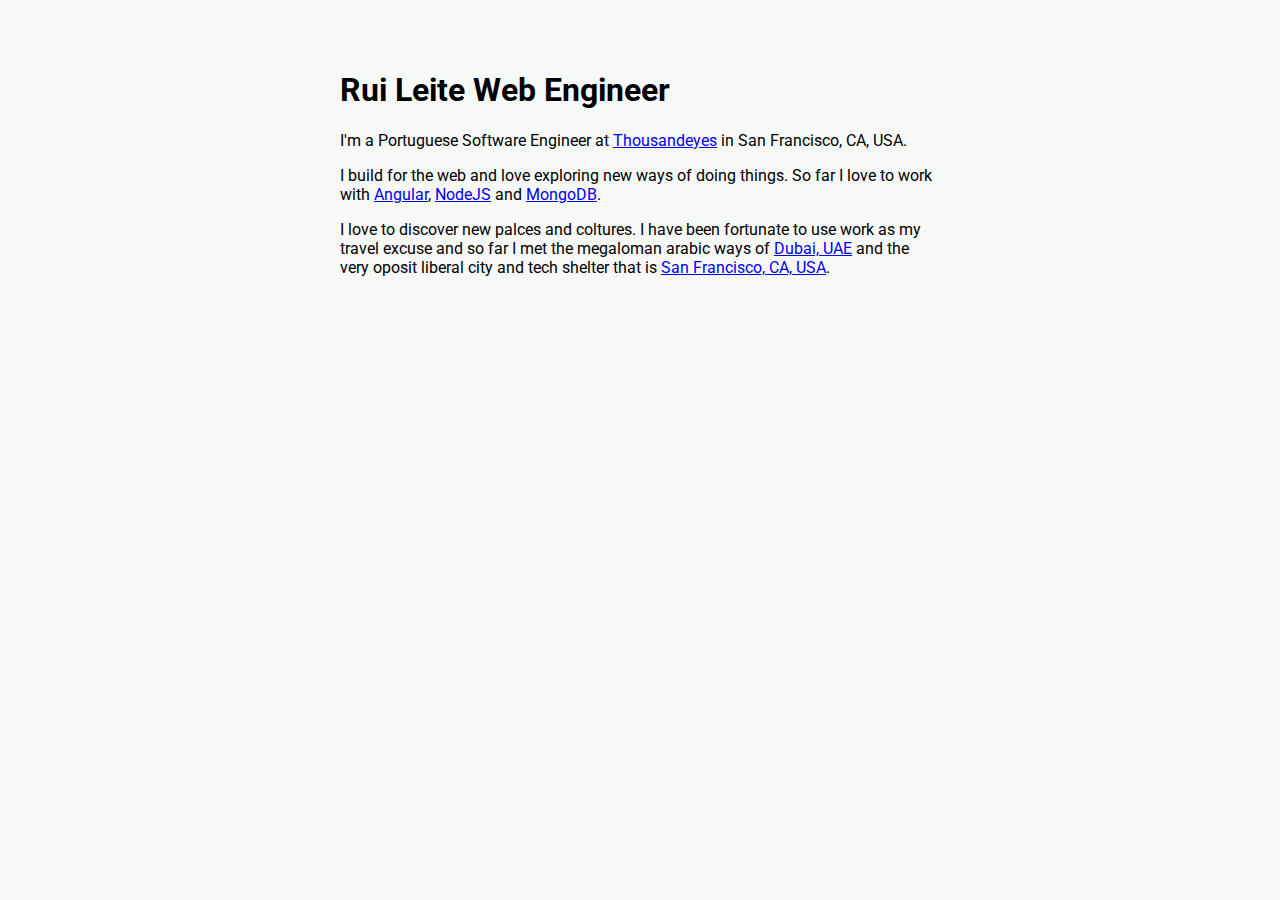
==== site/index.html @ 4503ae53 "add basic style" ====
<!DOCTYPE html>
<html>
<head>
  <meta http-equiv="Content-Type" content="text/html; charset=UTF-8" />
  <title>Rui Leite</title>
  <link rel="stylesheet" type="text/css" href="main.css">
  <link href="https://fonts.googleapis.com/css?family=Roboto" rel="stylesheet" type="text/css">
</head>
<body>
  <div class="container">
    <header>
      <h1>Rui Leite Web Engineer</h1>
    </header>
    <main>
      <section>
        <p>
          I'm a Portuguese Software Engineer at <a href="https://www.thousandeyes.com/">Thousandeyes</a> in <span>San Francisco, CA, USA</span>.
        </p>
        <p>
          I build for the web and love exploring new ways of doing things. So far I love to work with <a href="https://angular.io/">Angular</a>, <a href="https://nodejs.org/">NodeJS</a> and <a href="https://mongodb.org/">MongoDB</a>.
        </p>
        <p>
          I love to discover new palces and coltures. I have been fortunate to use work as my travel excuse and so far I met the megaloman arabic ways of <a href="https://wikipedia.org/wiki/Dubai">Dubai, UAE</a> and the very oposit liberal city and tech shelter that is <a href="https://wikipedia.org/wiki/San_Francisco">San Francisco, CA, USA</a>.
        </p>
      </section>
    </main>
    <footer>
      
    </footer>
  </div>
</body>
</html>
---- site/main.css ----
html,
body {
    padding: 0;
    margin: 0;
}
body {
    font-family: Roboto, serif;
    background-color: #f7f9f9;
}

.container {
    padding: 20px;
    margin: 30px auto;
    max-width: 600px;
}
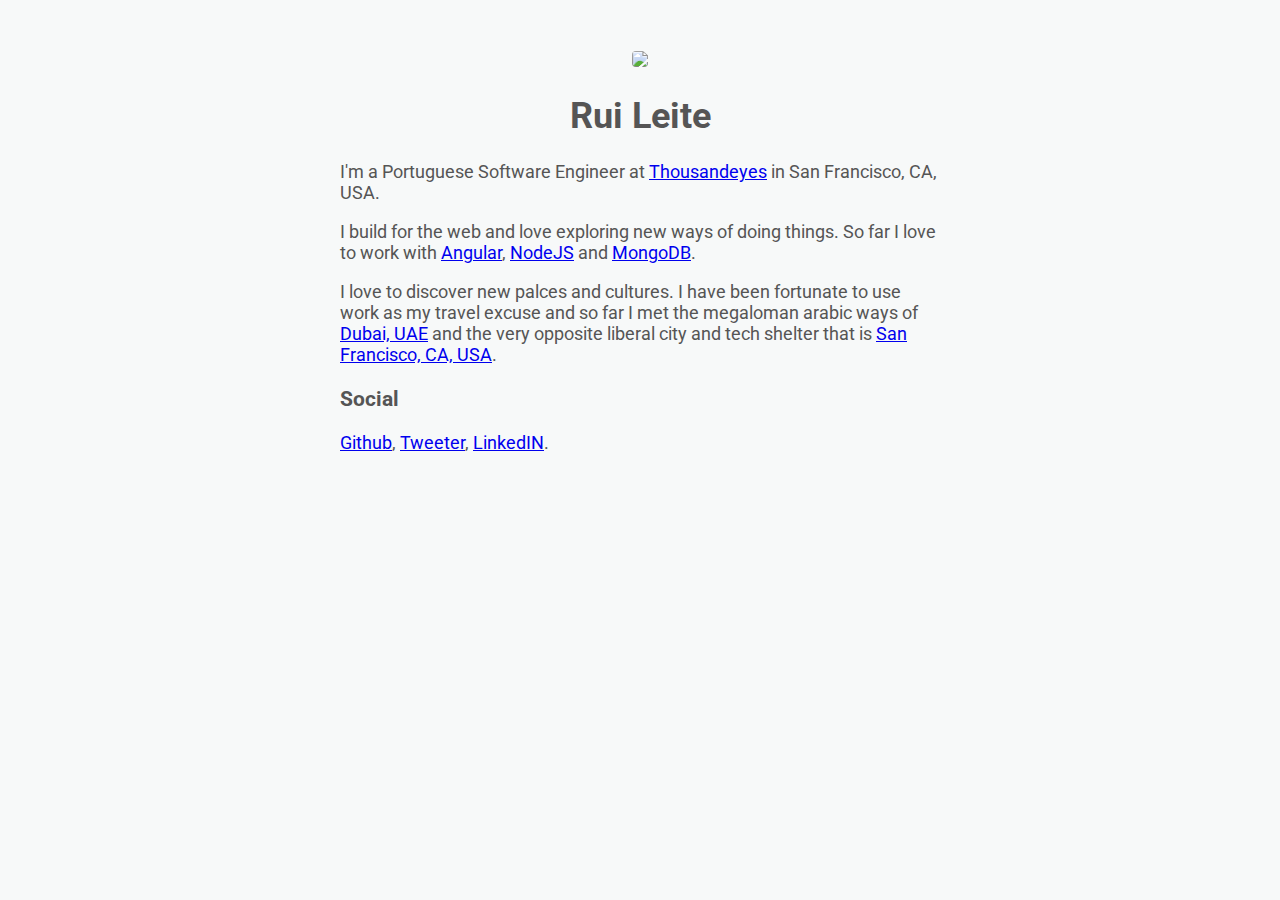
==== commit d4f8e305: "add profile photo" ====
--- a/site/index.html
+++ b/site/index.html
@@ -8,8 +8,9 @@
 </head>
 <body>
   <div class="container">
-    <header>
-      <h1>Rui Leite Web Engineer</h1>
+    <header class="header">
+      <img class="profile-image" src="https://s.gravatar.com/avatar/39d18d9da2544e46b85f383a40108b25?s=180" />
+      <h1>Rui Leite</h1>
     </header>
     <main>
       <section>
@@ -20,13 +21,18 @@
           I build for the web and love exploring new ways of doing things. So far I love to work with <a href="https://angular.io/">Angular</a>, <a href="https://nodejs.org/">NodeJS</a> and <a href="https://mongodb.org/">MongoDB</a>.
         </p>
         <p>
-          I love to discover new palces and coltures. I have been fortunate to use work as my travel excuse and so far I met the megaloman arabic ways of <a href="https://wikipedia.org/wiki/Dubai">Dubai, UAE</a> and the very oposit liberal city and tech shelter that is <a href="https://wikipedia.org/wiki/San_Francisco">San Francisco, CA, USA</a>.
+          I love to discover new palces and cultures. I have been fortunate to use work as my travel excuse and so far I met the megaloman arabic ways of <a href="https://wikipedia.org/wiki/Dubai">Dubai, UAE</a> and the very opposite liberal city and tech shelter that is <a href="https://wikipedia.org/wiki/San_Francisco">San Francisco, CA, USA</a>.
+        </p>
+      </section>
+      <section>
+        <header>
+          <h3>Social</h3>
+        </header>
+        <p>
+          <a href="https://github.com/rleite" alt="rleite">Github</a>, <a href="https://twitter.com/iur_leite" alt="@iur_leite">Tweeter</a>, <a href="https://pt.linkedin.com/in/iurleite" alt="iurleite">LinkedIN</a>.
         </p>
       </section>
     </main>
-    <footer>
-      
-    </footer>
   </div>
 </body>
 </html>--- a/site/main.css
+++ b/site/main.css
@@ -6,10 +6,20 @@
 body {
     font-family: Roboto, serif;
     background-color: #f7f9f9;
+    color: #555;
+    font-size: 18px;
 }
 
 .container {
     padding: 20px;
-    margin: 30px auto;
+    margin: 30px auto 0 auto;
     max-width: 600px;
+}
+
+.header {
+    text-align: center;
+}
+
+.profile-image {
+    border-radius: 4px;
 }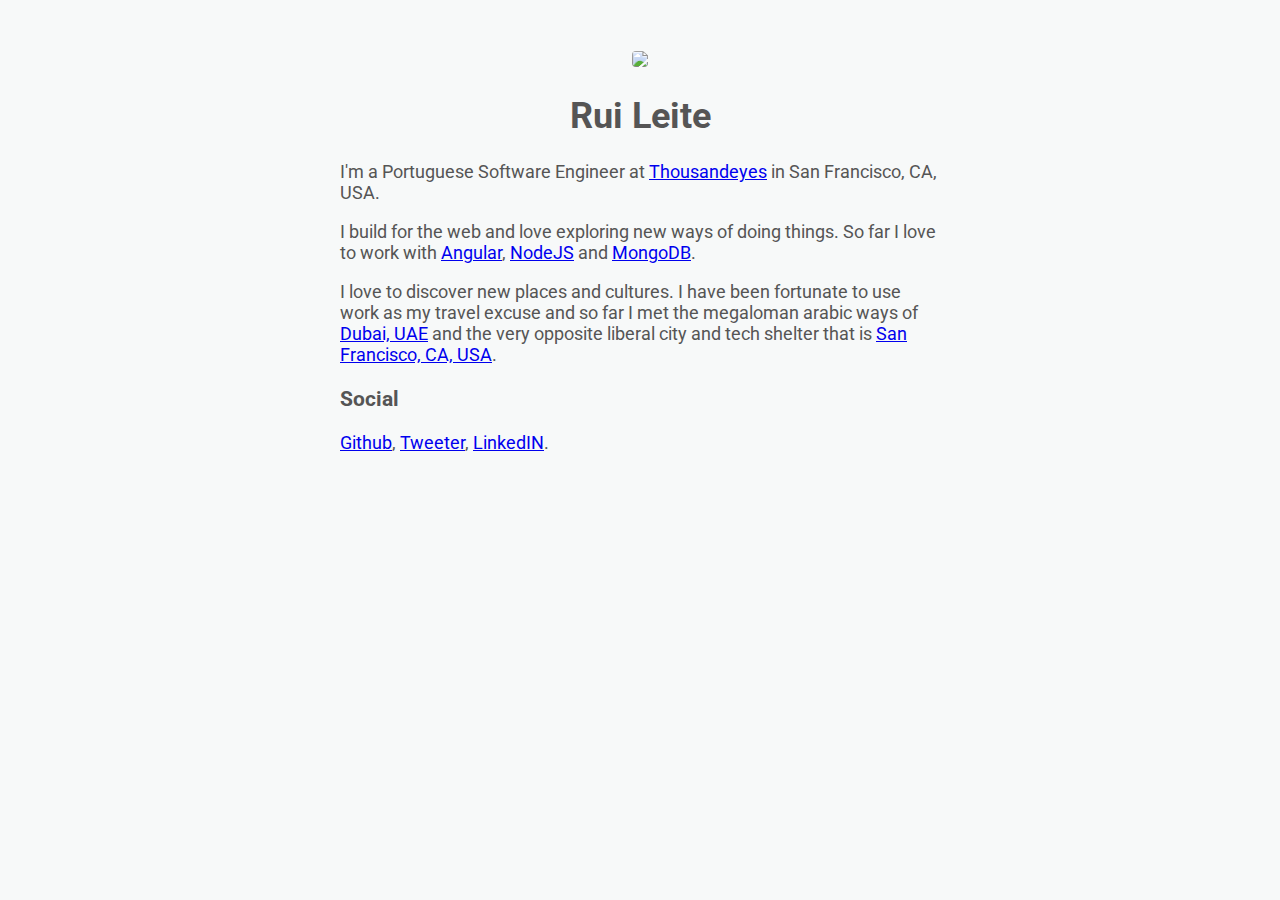
==== commit f5b5af0c: "fix typo" ====
--- a/site/index.html
+++ b/site/index.html
@@ -21,7 +21,7 @@
           I build for the web and love exploring new ways of doing things. So far I love to work with <a href="https://angular.io/">Angular</a>, <a href="https://nodejs.org/">NodeJS</a> and <a href="https://mongodb.org/">MongoDB</a>.
         </p>
         <p>
-          I love to discover new palces and cultures. I have been fortunate to use work as my travel excuse and so far I met the megaloman arabic ways of <a href="https://wikipedia.org/wiki/Dubai">Dubai, UAE</a> and the very opposite liberal city and tech shelter that is <a href="https://wikipedia.org/wiki/San_Francisco">San Francisco, CA, USA</a>.
+          I love to discover new places and cultures. I have been fortunate to use work as my travel excuse and so far I met the megaloman arabic ways of <a href="https://wikipedia.org/wiki/Dubai">Dubai, UAE</a> and the very opposite liberal city and tech shelter that is <a href="https://wikipedia.org/wiki/San_Francisco">San Francisco, CA, USA</a>.
         </p>
       </section>
       <section>
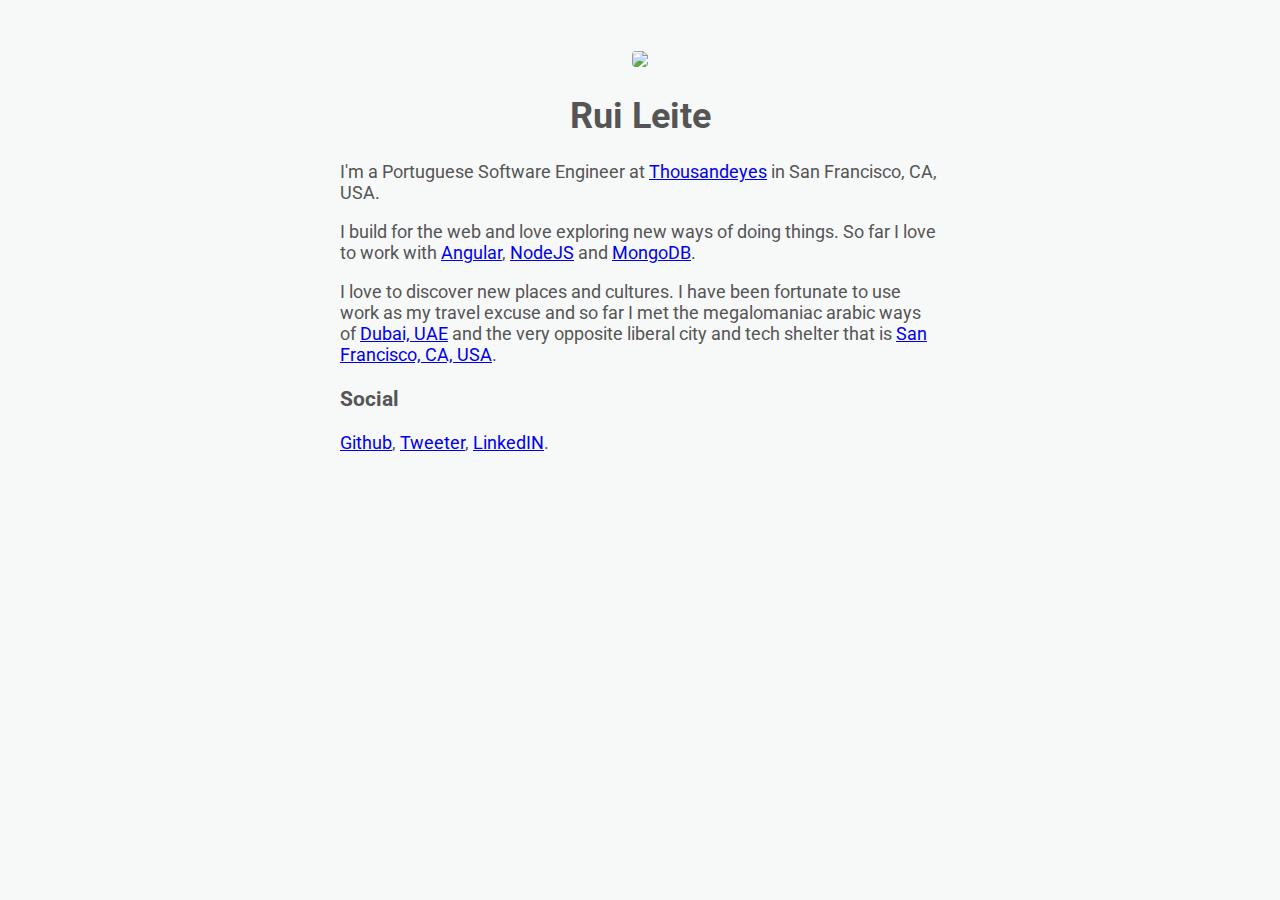
==== commit 0e80d98d: "fix typo" ====
--- a/site/index.html
+++ b/site/index.html
@@ -21,7 +21,7 @@
           I build for the web and love exploring new ways of doing things. So far I love to work with <a href="https://angular.io/">Angular</a>, <a href="https://nodejs.org/">NodeJS</a> and <a href="https://mongodb.org/">MongoDB</a>.
         </p>
         <p>
-          I love to discover new places and cultures. I have been fortunate to use work as my travel excuse and so far I met the megaloman arabic ways of <a href="https://wikipedia.org/wiki/Dubai">Dubai, UAE</a> and the very opposite liberal city and tech shelter that is <a href="https://wikipedia.org/wiki/San_Francisco">San Francisco, CA, USA</a>.
+          I love to discover new places and cultures. I have been fortunate to use work as my travel excuse and so far I met the megalomaniac arabic ways of <a href="https://wikipedia.org/wiki/Dubai">Dubai, UAE</a> and the very opposite liberal city and tech shelter that is <a href="https://wikipedia.org/wiki/San_Francisco">San Francisco, CA, USA</a>.
         </p>
       </section>
       <section>
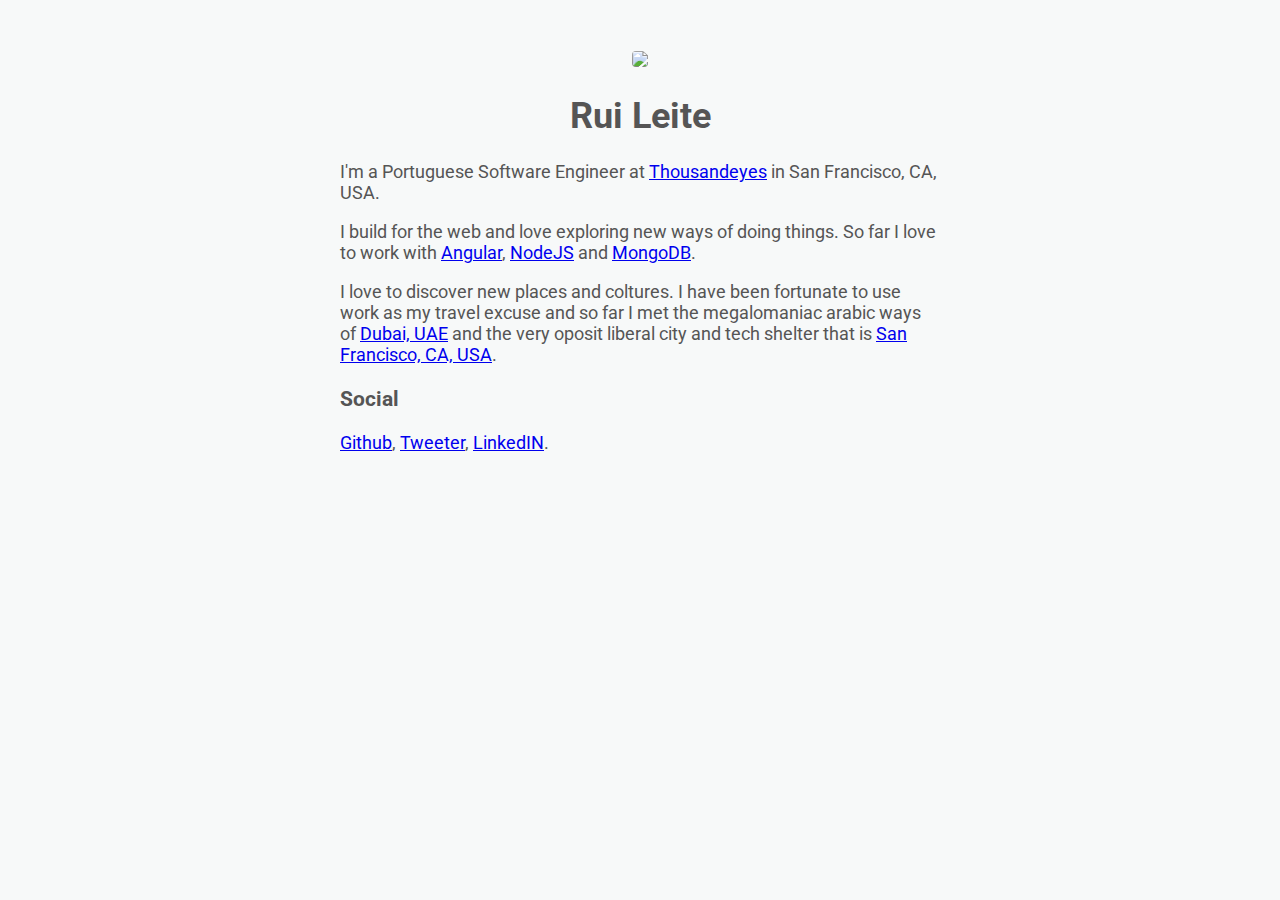
==== commit 73f760ae: "fix typo" ====
--- a/site/index.html
+++ b/site/index.html
@@ -21,7 +21,7 @@
           I build for the web and love exploring new ways of doing things. So far I love to work with <a href="https://angular.io/">Angular</a>, <a href="https://nodejs.org/">NodeJS</a> and <a href="https://mongodb.org/">MongoDB</a>.
         </p>
         <p>
-          I love to discover new places and cultures. I have been fortunate to use work as my travel excuse and so far I met the megalomaniac arabic ways of <a href="https://wikipedia.org/wiki/Dubai">Dubai, UAE</a> and the very opposite liberal city and tech shelter that is <a href="https://wikipedia.org/wiki/San_Francisco">San Francisco, CA, USA</a>.
+          I love to discover new places and coltures. I have been fortunate to use work as my travel excuse and so far I met the megalomaniac arabic ways of <a href="https://wikipedia.org/wiki/Dubai">Dubai, UAE</a> and the very oposit liberal city and tech shelter that is <a href="https://wikipedia.org/wiki/San_Francisco">San Francisco, CA, USA</a>.
         </p>
       </section>
       <section>
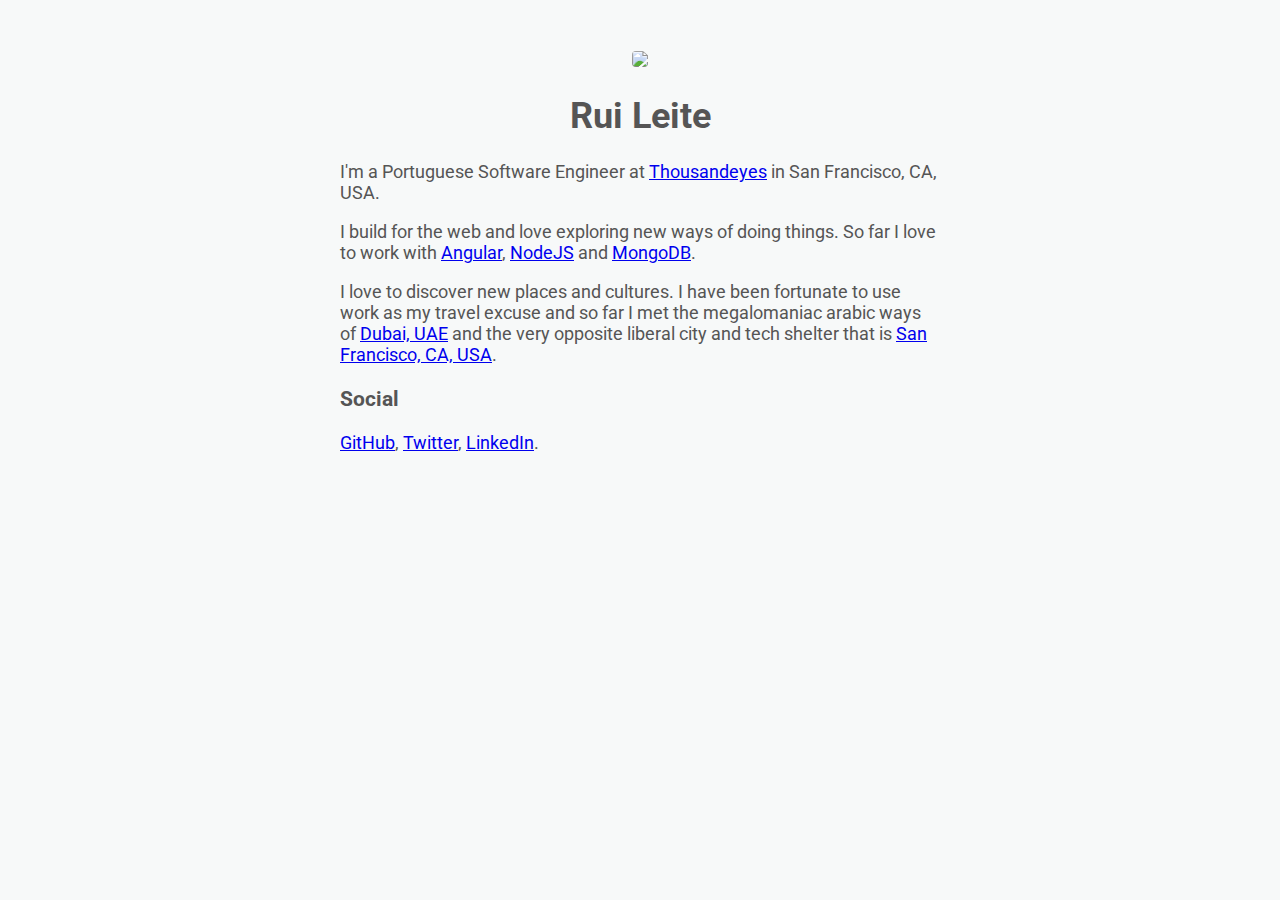
==== commit b6826e10: "Some typos and OCD stuff" ====
--- a/site/index.html
+++ b/site/index.html
@@ -21,7 +21,7 @@
           I build for the web and love exploring new ways of doing things. So far I love to work with <a href="https://angular.io/">Angular</a>, <a href="https://nodejs.org/">NodeJS</a> and <a href="https://mongodb.org/">MongoDB</a>.
         </p>
         <p>
-          I love to discover new places and coltures. I have been fortunate to use work as my travel excuse and so far I met the megalomaniac arabic ways of <a href="https://wikipedia.org/wiki/Dubai">Dubai, UAE</a> and the very oposit liberal city and tech shelter that is <a href="https://wikipedia.org/wiki/San_Francisco">San Francisco, CA, USA</a>.
+          I love to discover new places and cultures. I have been fortunate to use work as my travel excuse and so far I met the megalomaniac arabic ways of <a href="https://wikipedia.org/wiki/Dubai">Dubai, UAE</a> and the very opposite liberal city and tech shelter that is <a href="https://wikipedia.org/wiki/San_Francisco">San Francisco, CA, USA</a>.
         </p>
       </section>
       <section>
@@ -29,10 +29,10 @@
           <h3>Social</h3>
         </header>
         <p>
-          <a href="https://github.com/rleite" alt="rleite">Github</a>, <a href="https://twitter.com/iur_leite" alt="@iur_leite">Tweeter</a>, <a href="https://pt.linkedin.com/in/iurleite" alt="iurleite">LinkedIN</a>.
+          <a href="https://github.com/rleite" alt="rleite">GitHub</a>, <a href="https://twitter.com/iur_leite" alt="@iur_leite">Twitter</a>, <a href="https://www.linkedin.com/in/iurleite" alt="iurleite">LinkedIn</a>.
         </p>
       </section>
     </main>
   </div>
 </body>
-</html>+</html>
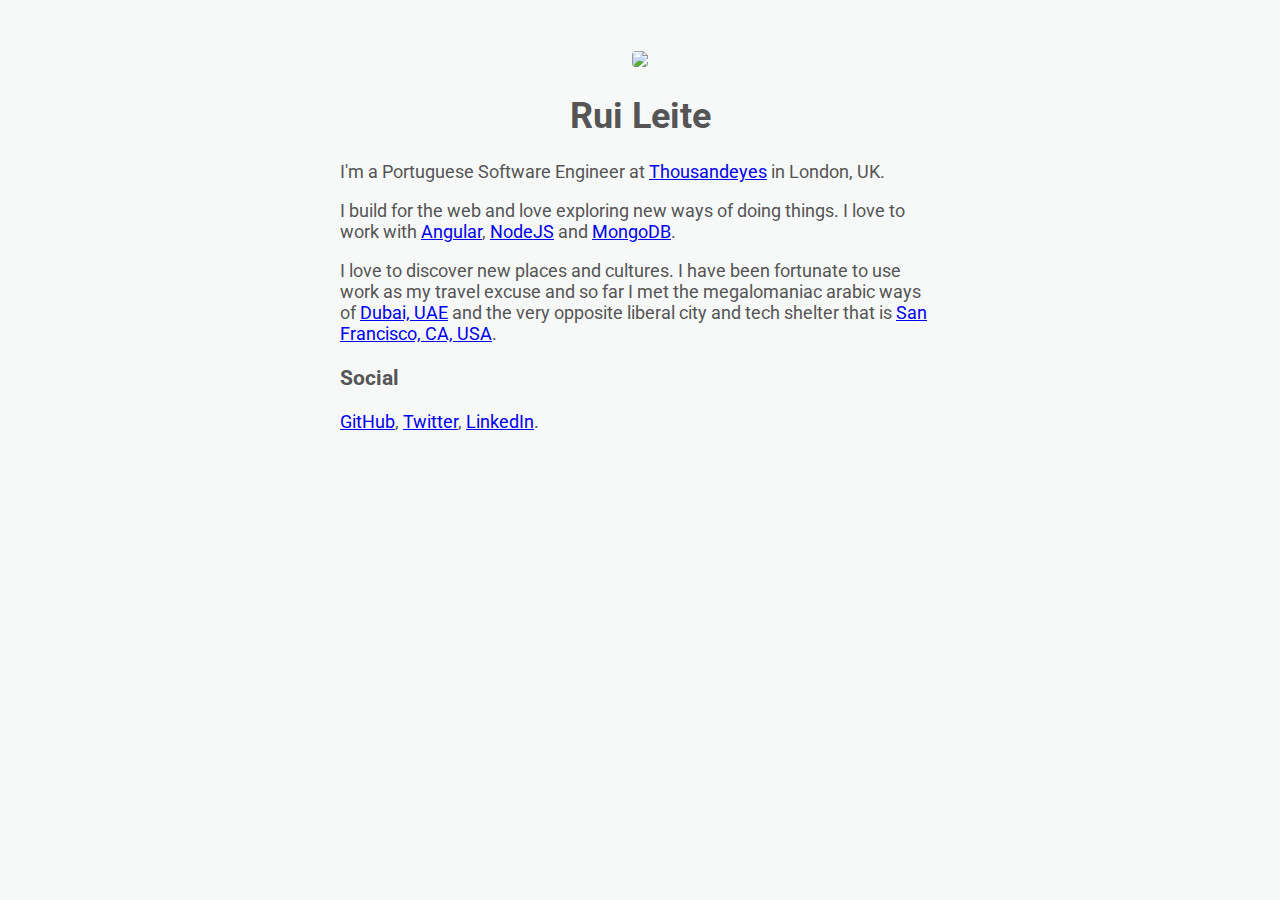
==== commit 345f9eb7: "Update bio" ====
--- a/site/index.html
+++ b/site/index.html
@@ -5,6 +5,10 @@
   <title>Rui Leite</title>
   <link rel="stylesheet" type="text/css" href="main.css">
   <link href="https://fonts.googleapis.com/css?family=Roboto" rel="stylesheet" type="text/css">
+  <link rel="icon" type="image/png" href="https://s.gravatar.com/avatar/39d18d9da2544e46b85f383a40108b25">
+  <link rel="icon" type="image/png" href="https://s.gravatar.com/avatar/39d18d9da2544e46b85f383a40108b25?s=16" sizes="16x16">
+  <link rel="icon" type="image/png" href="https://s.gravatar.com/avatar/39d18d9da2544e46b85f383a40108b25?s=32" sizes="32x32">
+  <link rel="icon" type="image/png" href="https://s.gravatar.com/avatar/39d18d9da2544e46b85f383a40108b25?s=48" sizes="48x48">
 </head>
 <body>
   <div class="container">
@@ -15,10 +19,10 @@
     <main>
       <section>
         <p>
-          I'm a Portuguese Software Engineer at <a href="https://www.thousandeyes.com/">Thousandeyes</a> in <span>San Francisco, CA, USA</span>.
+          I'm a Portuguese Software Engineer at <a href="https://www.thousandeyes.com/">Thousandeyes</a> in <span>London, UK</span>.
         </p>
         <p>
-          I build for the web and love exploring new ways of doing things. So far I love to work with <a href="https://angular.io/">Angular</a>, <a href="https://nodejs.org/">NodeJS</a> and <a href="https://mongodb.org/">MongoDB</a>.
+          I build for the web and love exploring new ways of doing things. I love to work with <a href="https://angular.io/">Angular</a>, <a href="https://nodejs.org/">NodeJS</a> and <a href="https://mongodb.org/">MongoDB</a>.
         </p>
         <p>
           I love to discover new places and cultures. I have been fortunate to use work as my travel excuse and so far I met the megalomaniac arabic ways of <a href="https://wikipedia.org/wiki/Dubai">Dubai, UAE</a> and the very opposite liberal city and tech shelter that is <a href="https://wikipedia.org/wiki/San_Francisco">San Francisco, CA, USA</a>.
